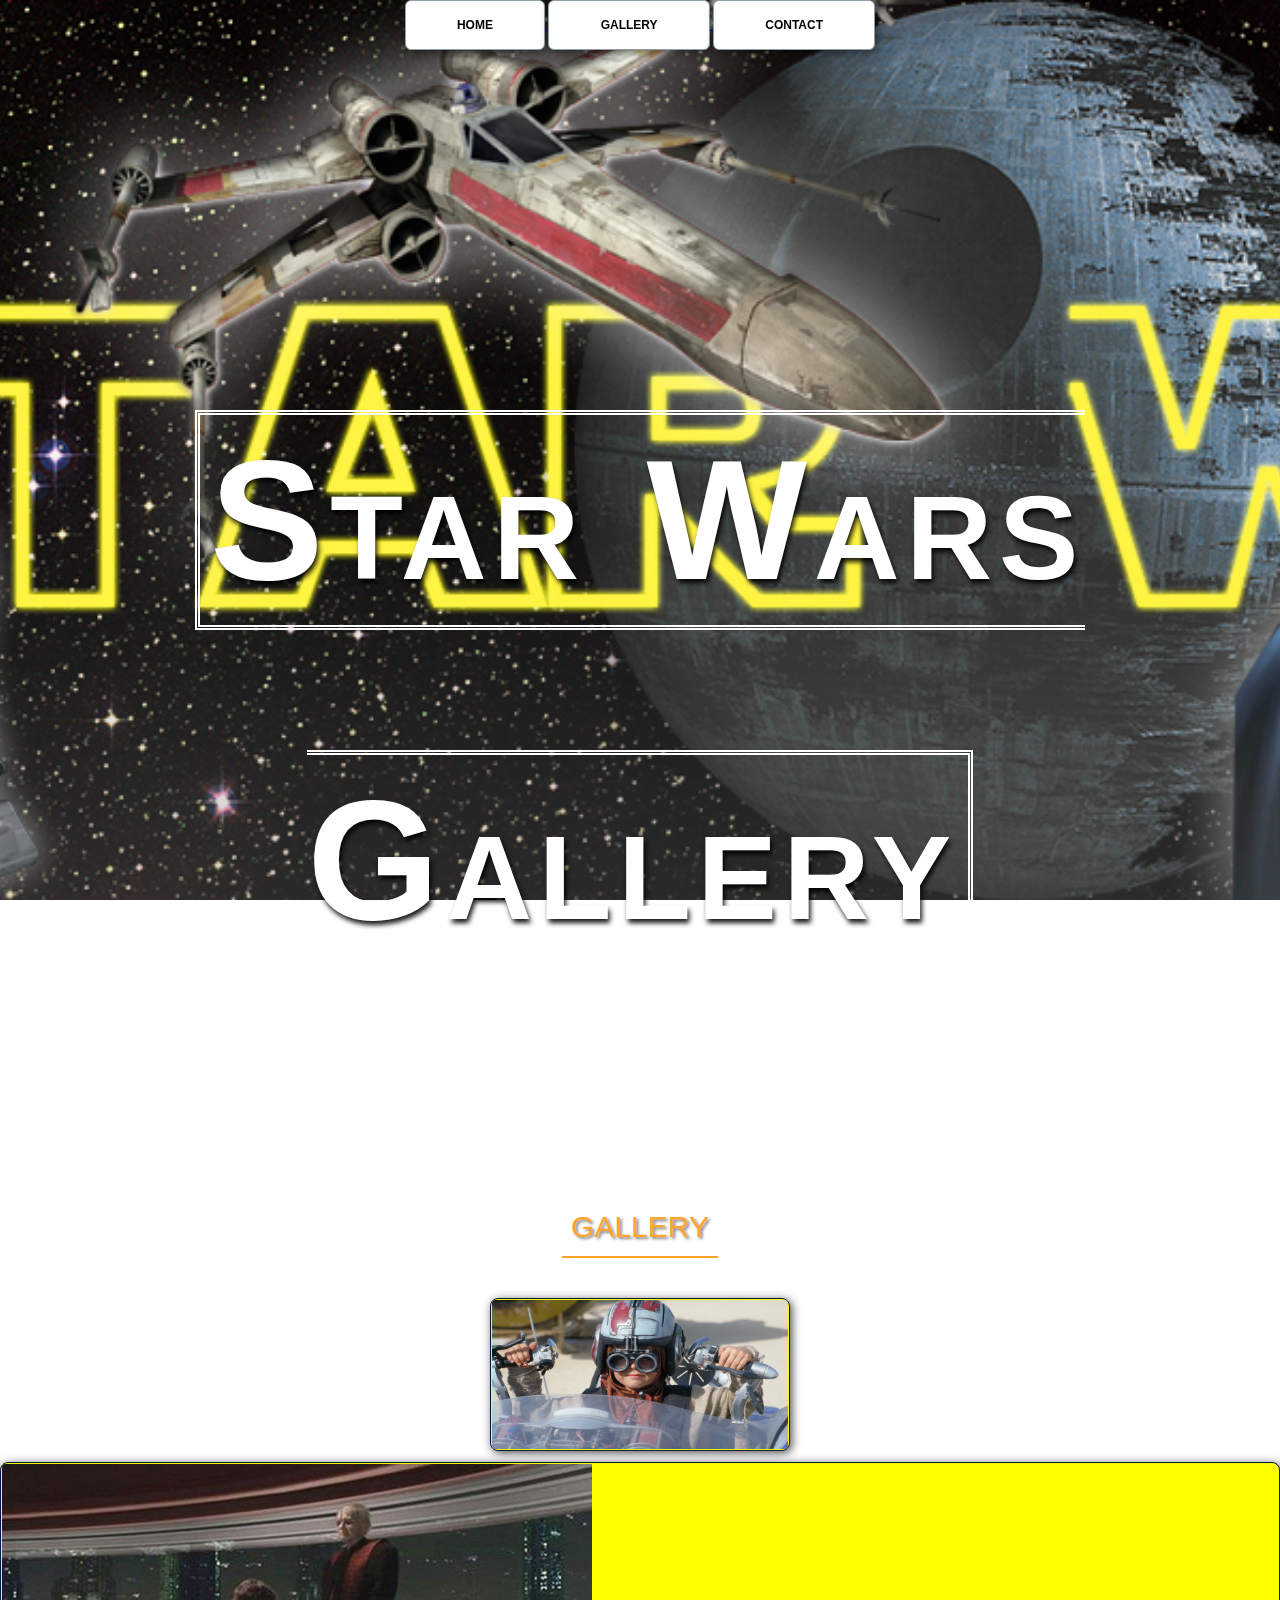
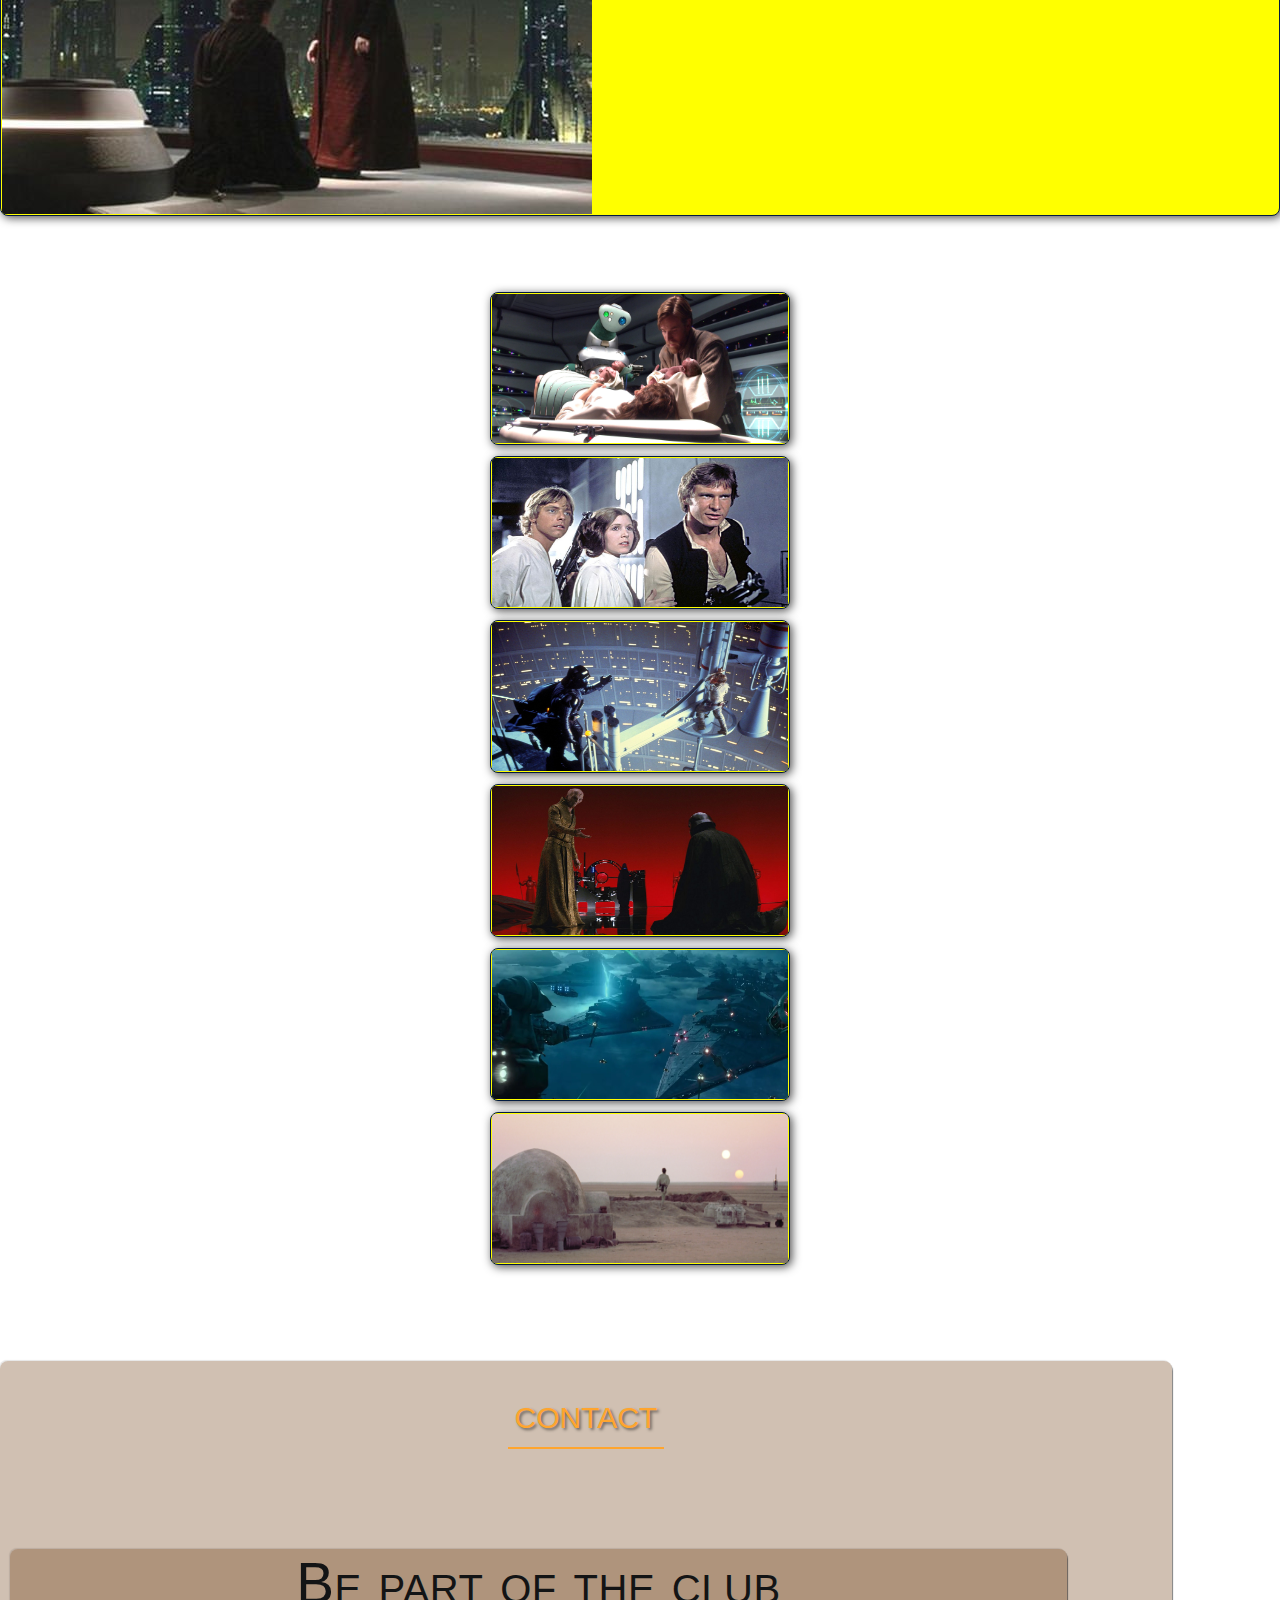
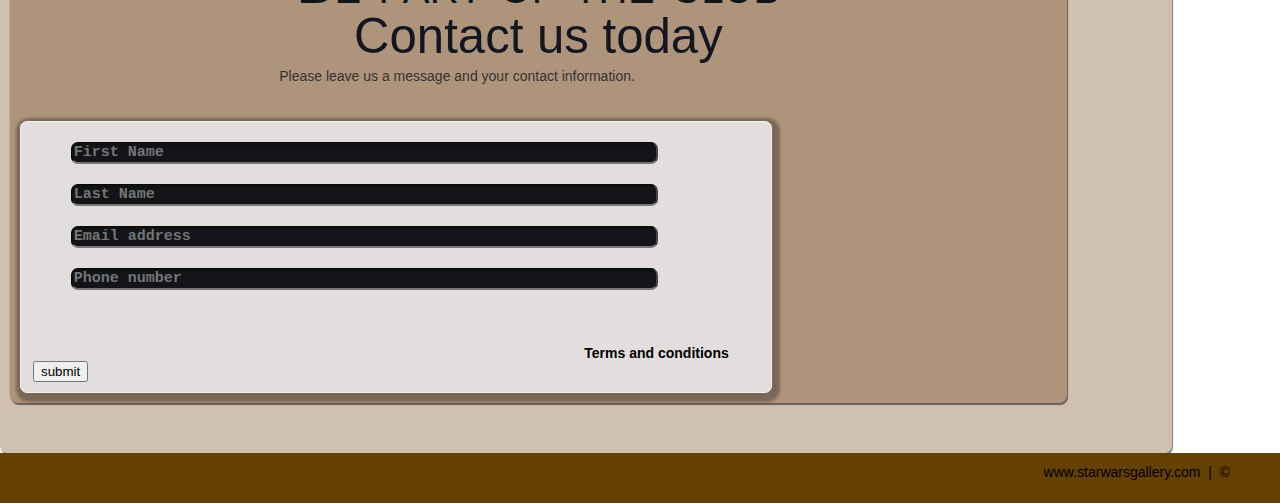
==== index.html @ 78e4ddb2 "commiting new files" ====
<!DOCTYPE html>
<html>

<head>
    <meta charset="utf-8">
    <title>The Star Wars Gallery</title>
    <link rel="stylesheet" href="./CSS/shared.css">
    <link rel="stylesheet" href="./CSS/animations.css">
</head>

<body>

    <!--NAV-->
    <div class="wrap">
        <div class="menu-container">
            <ul class="menu">
                <a href="#home">
                    <li>HOME</li>
                </a>
            </ul>
            <ul class="menu">
                <a href="#gallery">
                    <li>GALLERY</li>
                </a>
            </ul>
            <ul class="menu">
                <a href="#reservations">
                    <li>CONTACT</li>
                </a>
            </ul>
        </div>
    </div>
    <!--END NAV-->

    <!--HOME-->
    <div id="home">
        <div class="container">
            <div class="text-center">
                <span class="head-main">Star Wars Gallery</span>
            </div>
        </div>
    </div>
    <!--END HOME-->

    <!--GALLERY-->
    <section is="gallery">
        <h1>Gallery</h1>
        <div class="flex-container">

            <!--PHOTO CONTAINER 1-->
            <div class="photo-container">
                <div class="photo">
                    <img src="./images/Images/thumbnails/thumbnail_1.png" alt="Anakin">
                    <div class="photo-overlay">
                        <h3 class="white-head">Click to enlarge</h3>
                        <p>Anakin racing in Tatoonie</p>
                    </div>
                </div>
            </div>
            <!--END PHOTO CONAINER 1-->

            <!--PHOTO CONTAINER 2-->
            <div class="photo-containter">
                <div class="photo">
                    <img src="./images/Images/thumbnails/thumbnail_2.png" alt="Anakin and Darth Sidius">
                    <div class="photo-overlay">
                        <h3 class="white-head">Click to enlarge</h3>
                        <p>Anakin joins the dark side</p>
                    </div>
                </div>
            </div>
            <!--END PHOTO CONAINER 2-->

            <!--PHOTO CONTAINER 3-->
            <div class="photo-container">
                <div class="photo">
                    <img src="./images/Images/thumbnails/thumbnail_3.png" alt="Birth">
                    <div class="photo-overlay">
                        <h3 class="white-head">Click to enlarge</h3>
                        <p>Birth of Luke and Leia Skywalker</p>
                    </div>
                </div>
            </div>
            <!--END PHOTO CONAINER 3-->

            <!--PHOTO CONTAINER 4-->
            <div class="photo-container">
                <div class="photo">
                    <img src="./images/Images/thumbnails/thumbnail_4.png" alt="Luke, Leia and Han">
                    <div class="photo-overlay">
                        <h3 class="white-head">Click to enlarge</h3>
                        <p>Luke, Leia and Han escaping from the Galactic Empire's ship</p>
                    </div>
                </div>
            </div>
            <!--END PHOTO CONAINER 4-->

            <!--PHOTO CONTAINER 5-->
            <div class="photo-container">
                <div class="photo">
                    <img src="./images/Images/thumbnails/thumbnail_5.png" alt="Luke and Darth Vader">
                    <div class="photo-overlay">
                        <h3 class="white-head">Click to enlarge</h3>
                        <p>First fight between Luke Skywalker and Darth Vader</p>
                    </div>
                </div>
            </div>
            <!--END PHOTO CONAINER 5-->

            <!--PHOTO CONTAINER 6-->
            <div class="photo-container">
                <div class="photo">
                    <img src="./images/Images/thumbnails/thumbnail_6.png" alt="Supreme leader Snoke">
                    <div class="photo-overlay">
                        <h3 class="white-head">Click to enlarge</h3>
                        <p>Supreme leader Snoke and Kylo Ren</p>
                    </div>
                </div>
            </div>
            <!--END PHOTO CONAINER 6-->

            <!--PHOTO CONTAINER 7-->
            <div class="photo-container">
                <div class="photo">
                    <img src="./images/Images/thumbnails/thumbnail_7.png" alt="FINAL WAR">
                    <div class="photo-overlay">
                        <h3 class="white-head">Click to enlarge</h3>
                        <p>Final war between resistance and First Order</p>
                    </div>
                </div>
            </div>
            <!--END PHOTO CONAINER 7-->

            <!--PHOTO CONTAINER 8-->
            <div class="photo-container">
                <div class="photo">
                    <img src="./images/Images/thumbnails/thumbnail_8.png" alt="TATOONIE">
                    <div class="photo-overlay">
                        <h3 class="white-head">Click to enlarge</h3>
                        <p>Luke skywalker living in Tatoonie</p>
                    </div>
                </div>
            </div>
            <!--END PHOTO CONAINER 8-->

        </div>
    </section>
    <!--END GALLERY-->

    <!--RSVP-->
    <section id="reservationst">
        <div class="reservations">
            <div class="heading-padding">
                <h1 class="heading-padding">Contact</h1>
                <div class="reservations">
                    <h2> <span>Be part of the club</span>
                        <br>Contact us today
                    </h2>
                    <p class="rsvp-text"> Please leave us a message and your contact information.</p>
                    <div class="form-rsvp">
                        <form action="" method="">
                            <input class="rsvp" type="text" value="" placeholder="First Name">
                            <input class="rsvp" type="text" vlaue="" placeholder="Last Name">
                            <input class="rsvp" type="text" value="" placeholder="Email address">
                            <input class="rsvp" type="text" value="" placeholder="Phone number">
                            <div class="form-spacer">
                                <label class="terms">Terms and conditions</label>
                            </div>
                            <div class="submit">
                                <input type="submit" value="submit">
                            </div>
                        </form>

                    </div>
                </div>
            </div>
        </div>
    </section>
    <!--END RSVP-->

    <!--FOOTER-->
    <div id="footer">
        www.starwarsgallery.com &nbsp;|&nbsp; &copy;
    </div>
    <!--END FOOTER-->

</body>

</html>
---- CSS/shared.css ----
/*----------------------------------------
AUTHOR= ANDREA ZAMBRANO RAMIREZ-----------
------------------------------------------
GENERIC STYLE-----------------------------
----------------------------------------*/

html {
    font-family: sans-serif;
    font-size: 63.50;
    -webkit-tap-highlight-color: rgba(0, 0, 0, 0);
    -webkit-text-size-adjust: 100%;
    -ms-text-size-adjust: 100%;
}

body {
    font-size: 14px;
    margin: 0;
    font-family: 'Franklin Gothic Medium', 'Arial Narrow', Arial, sans-serif;
    line-height: 1.42057143;
    color: #333;
    background-color: #fff;
    width: 100%;
}

footer,
nav {
    display: block;
    width: 100%;
}

h1,
h2,
h3 {
    font-family: Arial, Helvetica, sans-serif;
}

h1 {
    line-height: 54px;
    font-weight: 500;
    font-size: 30px;
    text-transform: uppercase;
    text-align: center;
    color: #ffa52e;
    text-shadow: 2px 2px 3px rgba(0, 0, 0, 0.5);
}

h1::after {
    /*--THIS IS THE UNDERLINE ON EACH HEADER--*/
    display: block;
    content: '';
    height: 2px;
    width: 156px;
    background: #ffa52e;
    margin: 2px auto 40px;
    text-shadow: 2px 2px 3px rgba(0, 0, 0, 0.5);
}

h2 {
    line-height: 50px;
    color: #e91c1c;
}

h3 {
    line-height: 30px;
    padding-bottom: 20;
}

p {
    font-weight: 300;
    line-height: 30px;
    padding-bottom: 30px;
}

.text-center {
    text-align: center;
}

.heading-padding {
    padding-bottom: 40px;
}

section {
    padding-top: 50px;
    margin-top: 50px;
}

.nav-bar {
    height: 105px;
    max-height: 340px;
    display: block;
    width: 100%;
}

.container {
    padding-right: 15px;
    padding-left: 15px;
    margin-right: auto;
    margin-left: auto;
}

.container-fluid {
    padding-right: 15px;
    padding-left: 15px;
    margin-right: auto;
    margin-left: auto;
}

.row {
    margin-right: -15px;
    margin-left: -15px;
}

.wrap {
    height: 100%;
    width: 100%;
    position: absolute;
    /*This ensures that the images cannot render outside of 
    their container without forcing any scrollbars*/
    overflow: hidden;
    top: 0;
    left: 0;
    text-align: center;
}

.menu-container {
    max-height: 340px;
    margin: 0 auto;
    content: "";
    /*two values on margin, 0:top and bottom, 
    auto:left and right. That is how you center something*/
    width: 100%;
    position: fixed;
    z-index: 100
}


/*HOME SECTION STYLES*/

#home {
    background: url(../images/Images/banner.jpg) no-repeat 30% 30%;
    background-attachment: fixed;
    -webkit-background-size: cover;
    -ms-bakcground-size: cover;
    -o-background-size: cover;
    background-size: cover;
    width: 100%;
    display: block;
    height: auto;
    padding-top: 350px;
    padding-bottom: 50px;
    color: #fff;
}

.head-main {
    text-shadow: 2px 4px 5px rgba(0, 0, 0, 0.9);
    font-variant: small-caps;
    color: #fff;
    letter-spacing: 5pt;
    word-spacing: 5pt;
    font-size: 4.5cm;
    text-align: left;
    font-family: Impact, Haettenschweiler, 'Arial Narrow Bold', sans-serif;
    line-height: 2;
    font-weight: 900;
    border: 5px double #fff;
    padding: 10px;
}

.head-sub-main {
    font-size: 23px;
    font-weight: 500;
    padding: 50px 20px 10px 20px;
    text-transform: uppercase;
}

.head-last {
    font-size: 10px;
    font-weight: 500;
    padding: 5px 20px 20px 20px;
    border: 1px dotted #fff;
    padding: 5px;
}


/*------------
CONTACT STYLES
============*/

.flex.container {
    display: -webkit-flex;
    display: flex;
    flex-wrap: wrap;
    padding: 10px;
    border-radius: 0px auto;
    background-color: rgba(100, 45, 0, .3);
    box-shadow: -2px -1px 1px 0 rgba(0, 0, 0, 0.5);
}

#contact {
    background-color: #f3f3f3;
}

.reservations {
    width: 90%;
    padding: 10px;
    border-radius: 8px;
    background-color: rgba(100, 45, 0, .3);
    box-shadow: -1px -1px 1px 0 rgba(0, 0, 0, 0.1), 1px 2px 1px 0 rgba(0, 0, 0, 0.5);
}

.reservations h2 {
    width: 70%;
    text-align: center;
    margin: 0 auto;
    color: #13161f;
    font-weight: 500;
    font-size: 1.3cm;
    letter-spacing: 0pt;
    word-spacing: 0pt;
}

.reservations h2 span {
    width: 70%;
    text-align: center;
    margin: 0 auto;
    color: #131415;
    font-weight: 500;
    font-size: 1.5cm;
    font-variant: small-caps;
    letter-spacing: .4pt;
    word-spacing: .3pt;
}

.reservations p {
    color: 15px;
    width: 50%;
    margin: 0 auto;
}

.reservations form {
    font-size: 15px;
    outline: none;
    font-weight: 600;
    color: #1c434f;
    padding: 10px 12px;
    width: 70%;
    border: 1px solid #f0f0f0;
    margin: 24 auto;
    border-radius: 7px;
    background: rgb(227, 222, 222);
    box-shadow: 2px 3px 3px 6px rgba(0, 0, 0, 0.3);
    font-family: 'Lucida Sans', 'Lucida Sans Regular', 'Lucida Grande', 'Lucida Sans Unicode', Geneva, Verdana, sans-serif;
}

.reservations input[type="text"] {
    font-size: 15px;
    outline: none;
    font-weight: 600;
    color: #1d1e8f;
    padding: 24 14 24 74;
    width: 80%;
    border-top: 1px solid #090800;
    border-right: 2px solid #424545;
    border-bottom: 2pxsolid #424545;
    border-left: 1px solid #090800;
    margin: 10px 1cm;
    box-shadow: inset 0px 3px 0px 0px rgba(3, 5, 5, 0.15);
    border-radius: 7px;
    background: #121418;
    font-family: 'Courier New', Courier, monospace;
}

.reservations input[type="text"]:hover {
    box-shadow: 0 0 1px rgba(100, 65, 0, .6);
}

.form-spacer {
    padding: 30px 29px;
}

.terms {
    margin: 20px 1px 0 0;
    padding-left: 53px;
    font-size: 14px;
    line-height: 7px;
    color: #000;
    cursor: pointer;
    font-family: 'Trebuchet MS', 'Lucida Sans Unicode', 'Lucida Grande', 'Lucida Sans', Arial, sans-serif;
    font-weight: 600;
    position: relative;
    display: inline;
    float: right;
}

.terms:hover {
    color: orange;
    text-decoration: underline;
}

.submit input[type="text"] {
    color: rgb(225, 225, 225);
    cursor: pointer;
    border: none;
    font-weight: 500;
    outline: none text;
    text-align: center;
    font-family: 'Trebuchet MS', 'Lucida Sans Unicode', 'Lucida Grande', 'Lucida Sans', Arial, sans-serif;
    margin: 0px 34;
    padding: 7px 0px;
    width: 11px;
    transition: border-color 0.3s color 0.3s background-color 0.3s;
    border-radius: 7px;
    background-color: #797a7b;
    box-shadow: 1px 1px 4px 0 rgba(0, 0, 0, 0.3);
}

.submit input[type="submit"]:hover {
    color: #000;
    background-color: #4d4e4f;
    box-shadow: inset 1px 2px 15px 0 rgba(0, 0, 0, 0.5);
}


/*-----------
FOOTER STYLES
-----------*/

#footer {
    background-color: rgba(100, 65, 0, 3);
    color: #000;
    text-shadow: 2px 2px 6px 0 rgba(0, 0, 0, 0.4);
    padding: 10px 50px 20px 50px;
    text-align: right;
}

.white-head {
    color: #c4e0aa;
    margin-top: 54;
}


/*----------------------
PHOTO OVERLAY TRANSITION
----------------------*/

.photo-overlay {
    opacity: 0;
    transition: opacity .5s;
    border-radius: 10px;
}

.photo-overlay:hover {
    opacity: 1;
}

.photo img {
    transition: transform .5px;
    transform-origin: 50% 50%;
}

.photo:hover img {
    transition: scale 1.1;
}
---- CSS/animations.css ----
/*---------------------------
MENU SECTION ANIMATION
---------------------------*/

.menu {
    color: #f00;
    font: bold 12px/18px sans-serif;
    text-align: center;
    display: inline;
    margin: 0% auto;
    padding: 0;
    list-style: none;
    text-decoration: none;
}

.menu li {
    color: #000;
    background-color: rgba(255, 255, 255, 1);
    display: inline-block;
    margin: 0% auto;
    position: relative;
    padding: 15px 4%;
    border: 1px solid #909fa3;
    box-shadow: 2px 2px 10px 0 rgba(0, 0, 0, 0.5);
    border-radius: 6px;
    cursor: pointer;
    transition-property: background;
    transition-duration: .4s;
    transition-delay: 0s;
    transition-timing-function: ease-in-out;
}

.menu li:hover {
    color: #f00;
    background-color: rgba(100, 45, 0, .3);
}


/*----------------------------
GALLERY SECTION ANIMATION
----------------------------*/

.photo {
    position: relative;
    line-height: 0;
    margin-bottom: 2cm;
    overflow: hidden;
    border-radius: 8px;
    padding: 1px;
    border: 1px solid #021a40;
    background-color: #ff0;
    box-shadow: 2px 2px 10px 0 rgba(3, 0, 0, 0.7);
}

.photo-container {
    text-align: center;
    margin: 15px auto;
    width: 300px;
    height: 149px;
}

.photo-container img {
    max-width: 100%;
    width: 300px;
    height: 149px;
}

.photo-overlay {
    color: #fff;
    position: absolute;
    top: 0;
    right: 0;
    bottom: 0;
    left: 0;
    padding-left: 20px;
    padding-right: 20px;
    justify-content: center;
    /*TEXT INSIDE OVERLAY*/
    align-items: center;
    background: rgba(3, 0, 0, .5);
}
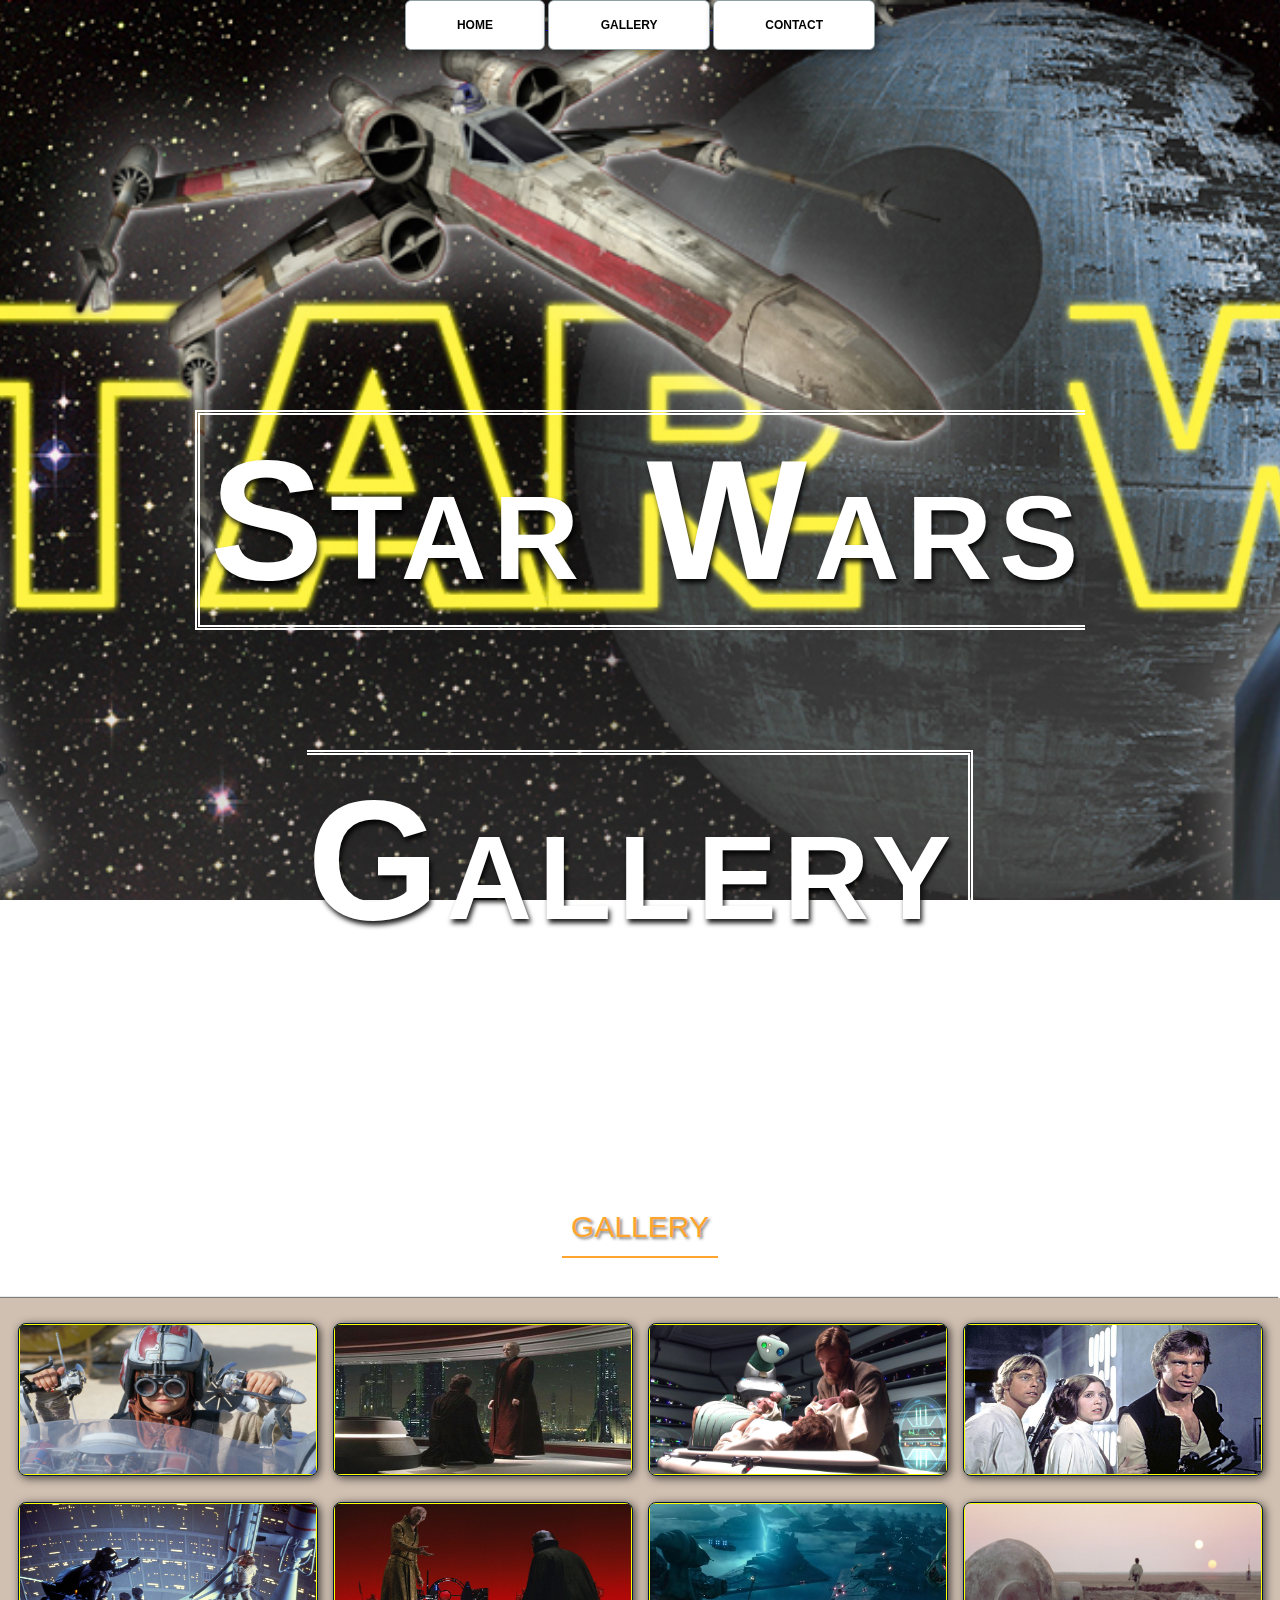
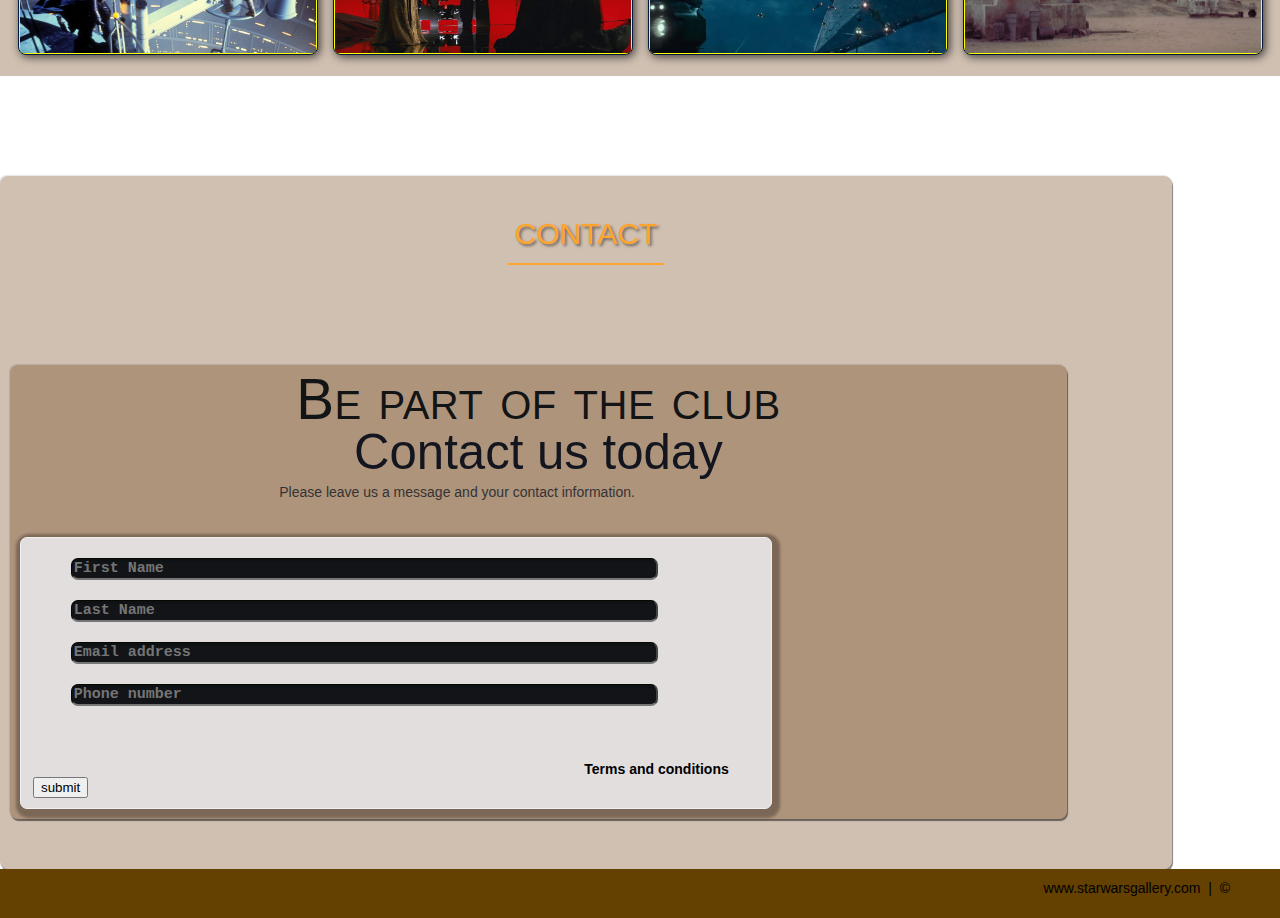
==== commit 83f4218e: "committing changes to image 2" ====
--- a/index.html
+++ b/index.html
@@ -60,7 +60,7 @@
             <!--END PHOTO CONAINER 1-->
 
             <!--PHOTO CONTAINER 2-->
-            <div class="photo-containter">
+            <div class="photo-container">
                 <div class="photo">
                     <img src="./images/Images/thumbnails/thumbnail_2.png" alt="Anakin and Darth Sidius">
                     <div class="photo-overlay">
--- a/CSS/shared.css
+++ b/CSS/shared.css
@@ -186,7 +186,7 @@
 CONTACT STYLES
 ============*/
 
-.flex.container {
+.flex-container {
     display: -webkit-flex;
     display: flex;
     flex-wrap: wrap;
